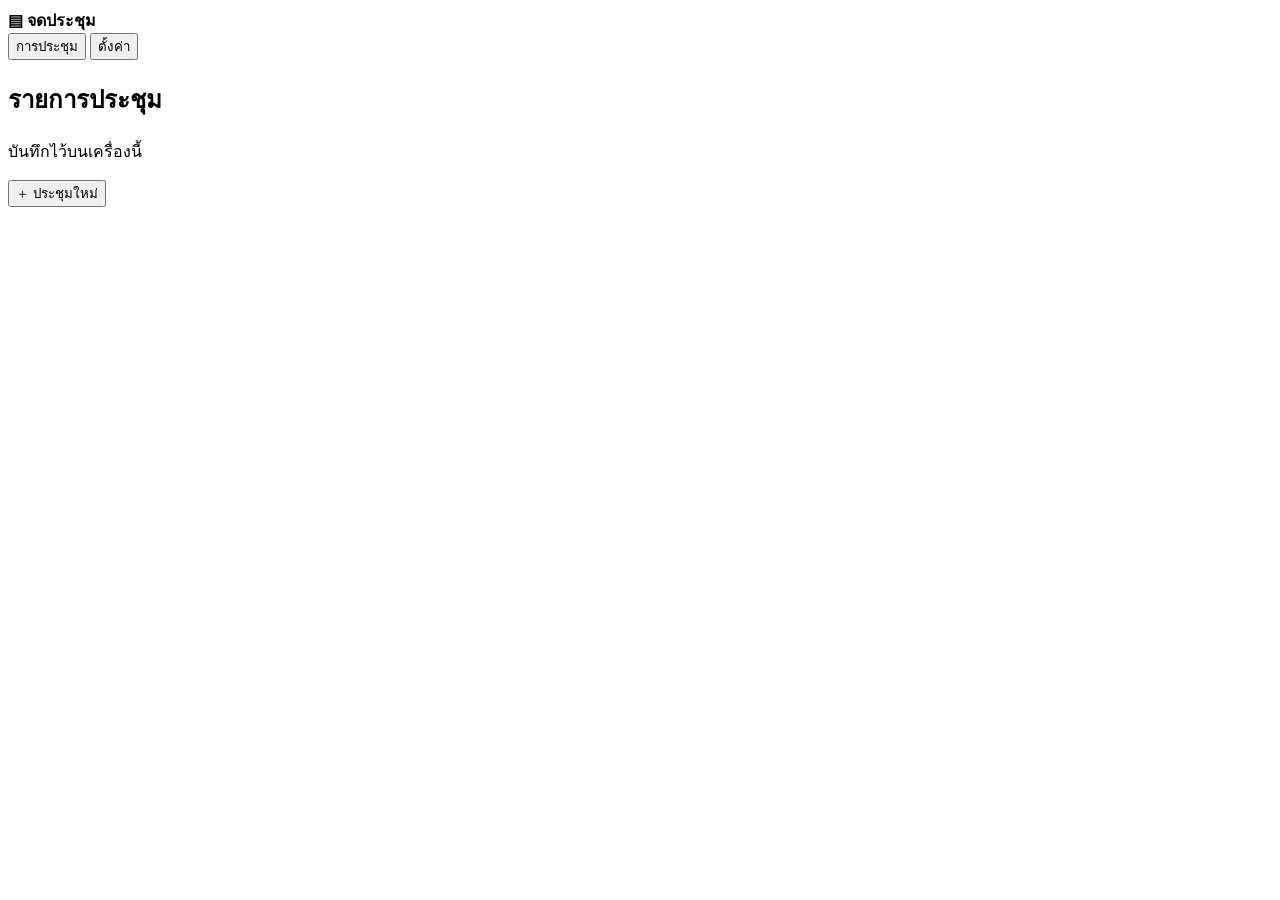
==== ui/index.html @ 4ad3e673 "Add amber console and offline Windows recorder" ====
<!doctype html>
<html lang="th">
<head>
  <meta charset="utf-8">
  <meta name="viewport" content="width=device-width, initial-scale=1">
  <meta name="meeting-key" content="__MEETING_KEY__">
  <title>จดประชุม</title>
  <link rel="stylesheet" href="/app.css">
  <script type="module" src="/app.js"></script>
</head>
<body>
  <header class="app-header">
    <strong class="brand"><span aria-hidden="true">▤</span> จดประชุม</strong>
    <nav aria-label="เมนูหลัก">
      <button type="button" data-page="history">การประชุม</button>
      <button type="button" data-page="settings">ตั้งค่า</button>
    </nav>
  </header>
  <main>
    <p id="error" role="alert" hidden></p>
    <section id="history">
      <div class="heading">
        <div><h1>รายการประชุม</h1><p>บันทึกไว้บนเครื่องนี้</p></div>
        <button type="button" class="primary" data-page="setup">＋ ประชุมใหม่</button>
      </div>
      <ol id="meeting-list" class="panel meeting-list"></ol>
    </section>
    <section id="setup" hidden>
      <div class="heading"><div><h1>ประชุมใหม่</h1><p>เลือกไมค์และตั้งชื่อผู้พูดก่อนเริ่ม</p></div></div>
      <form id="setup-form">
        <div class="columns">
          <div class="panel fields">
            <label>ชื่อการประชุม<input name="title" maxlength="100" required placeholder="ประชุมทีมประจำสัปดาห์"></label>
            <label>ไมโครโฟน<select id="mic-select"><option value="">ไมค์เริ่มต้นของ Windows</option></select></label>
            <button type="button" id="test-mic">ทดสอบไมค์</button>
            <meter id="test-level" min="0" max="1" value="0" aria-label="ระดับเสียงไมค์"></meter>
          </div>
          <div class="panel fields">
            <h2>ผู้พูดและปุ่มลัด</h2>
            <label><kbd>1</kbd><input aria-label="ชื่อผู้พูด 1" name="speaker" maxlength="60" placeholder="ผู้พูด 1"></label>
            <label><kbd>2</kbd><input aria-label="ชื่อผู้พูด 2" name="speaker" maxlength="60" placeholder="ผู้พูด 2"></label>
            <label><kbd>3</kbd><input aria-label="ชื่อผู้พูด 3" name="speaker" maxlength="60" placeholder="ผู้พูด 3"></label>
            <label><kbd>4</kbd><input aria-label="ชื่อผู้พูด 4" name="speaker" maxlength="60" placeholder="ผู้พูด 4"></label>
            <label><kbd>5</kbd><input aria-label="ชื่อผู้พูด 5" name="speaker" maxlength="60" placeholder="ผู้พูด 5"></label>
          </div>
        </div>
        <div class="actions"><button type="button" data-page="history">ย้อนกลับ</button><button type="submit" class="primary" id="start">เริ่มบันทึก</button></div>
      </form>
    </section>
    <section id="record" aria-labelledby="record-title" hidden>
      <div class="record-toolbar">
        <div class="line"><strong class="recording">กำลังบันทึก</strong><time id="clock">00:00:00</time><meter id="record-level" min="0" max="1" value="0" aria-label="ระดับเสียงไมค์"></meter></div>
        <div class="line">
          <button type="button" id="mark" aria-keyshortcuts="M">ปักช่วงสำคัญ <kbd>M</kbd></button>
          <button type="button" id="stop" class="stop">■ หยุดบันทึก</button>
        </div>
      </div>
      <div class="record-layout">
        <div class="session">
          <h1 id="record-title"></h1>
          <div class="markers"><h2>ช่วงที่ปัก</h2><ol id="live-markers" class="chips"></ol></div>
          <h2>การเปลี่ยนผู้พูด</h2>
          <ol id="event-list" class="events"></ol>
          <p id="record-info" role="status"></p>
        </div>
        <aside class="speaker-panel">
          <div class="current"><span>ผู้พูดตอนนี้</span><strong id="current-speaker" role="status">ไม่ทราบผู้พูด</strong></div>
          <h2>สลับผู้พูด <span>1–5</span></h2>
          <div id="speaker-buttons" class="keypad"></div>
          <button type="button" id="unknown" aria-pressed="true">ไม่ทราบผู้พูด</button>
        </aside>
      </div>
    </section>
    <section id="review" hidden>
      <div class="heading">
        <div><p>ฟังย้อนหลัง</p><h1 id="review-title"></h1></div>
        <a id="download-wav" class="button">บันทึก WAV</a>
      </div>
      <div class="panel">
        <audio id="player" controls preload="metadata"></audio>
        <div class="markers"><h2>ช่วงที่ปัก</h2><ol id="review-markers" class="chips"></ol></div>
        <h2>จุดเปลี่ยนผู้พูด</h2><ol id="review-events" class="events"></ol>
      </div>
      <div class="actions"><button type="button" data-page="history">กลับรายการประชุม</button><button type="button" id="export-json">ส่งออกจุดเวลา JSON</button></div>
    </section>
    <section id="settings" hidden>
      <div class="heading"><div><h1>ตั้งค่าแอป</h1><p>เสียงและข้อมูลอยู่บนเครื่องนี้</p></div></div>
      <div class="panel"><h2>โฟลเดอร์การประชุม</h2><p id="storage-dir" class="path"></p></div>
      <div class="actions"><button type="button" id="quit">ออกจากแอป</button></div>
    </section>
    <section id="recovery" hidden>
      <div class="heading"><div><p>การบันทึกหยุดก่อนจบ</p><h1 id="recovery-title"></h1></div></div>
      <div class="panel"><p id="available-audio"></p></div>
      <div class="actions"><button type="button" data-page="history">ย้อนกลับ</button><button type="button" class="primary" id="recover">กู้และเปิดฟัง</button></div>
    </section>
  </main>
</body>
</html>
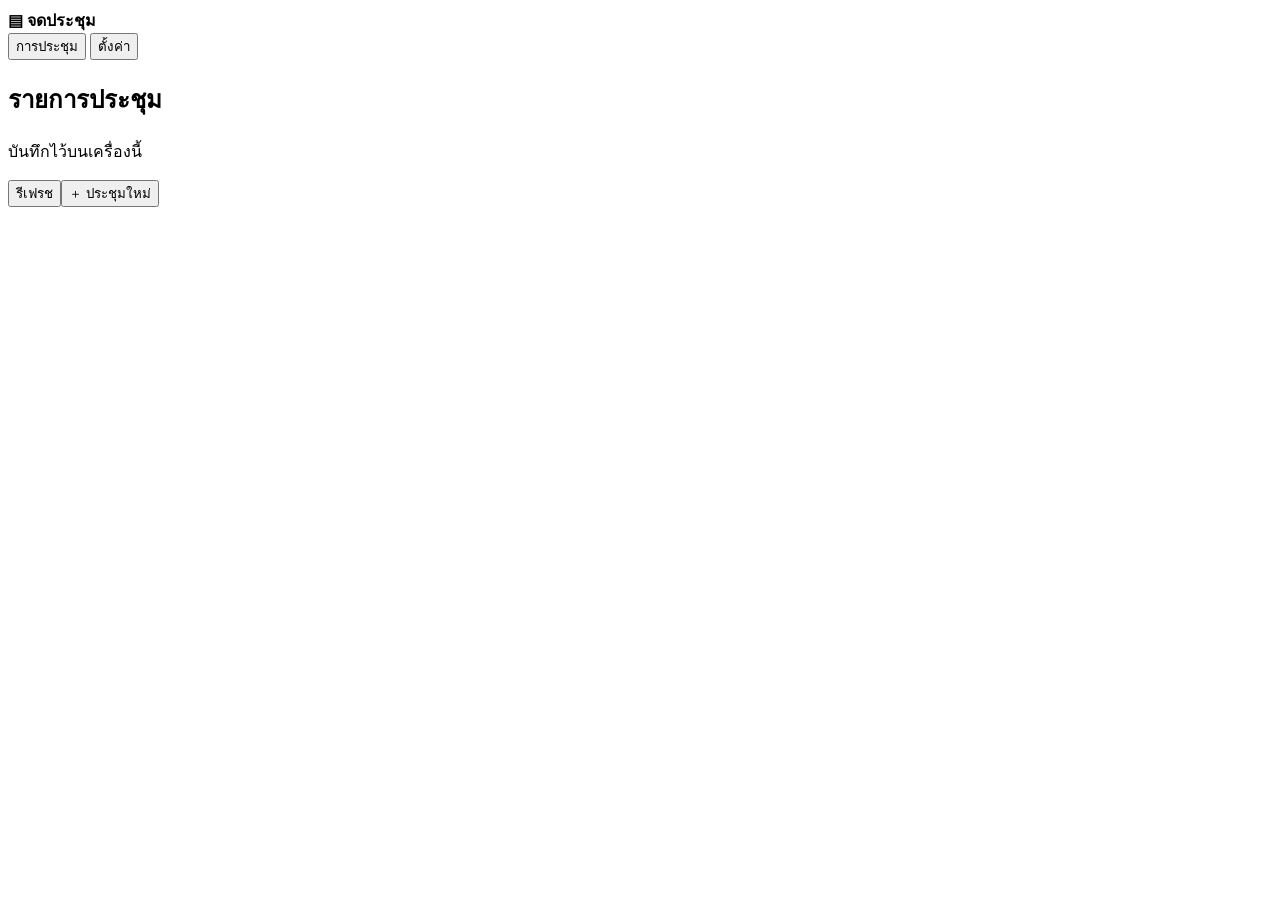
==== commit f73af203: "Protect live recordings across app windows" ====
--- a/ui/index.html
+++ b/ui/index.html
@@ -21,7 +21,7 @@
     <section id="history">
       <div class="heading">
         <div><h1>รายการประชุม</h1><p>บันทึกไว้บนเครื่องนี้</p></div>
-        <button type="button" class="primary" data-page="setup">＋ ประชุมใหม่</button>
+        <div class="line"><button type="button" data-page="history">รีเฟรช</button><button type="button" class="primary" data-page="setup">＋ ประชุมใหม่</button></div>
       </div>
       <ol id="meeting-list" class="panel meeting-list"></ol>
     </section>
